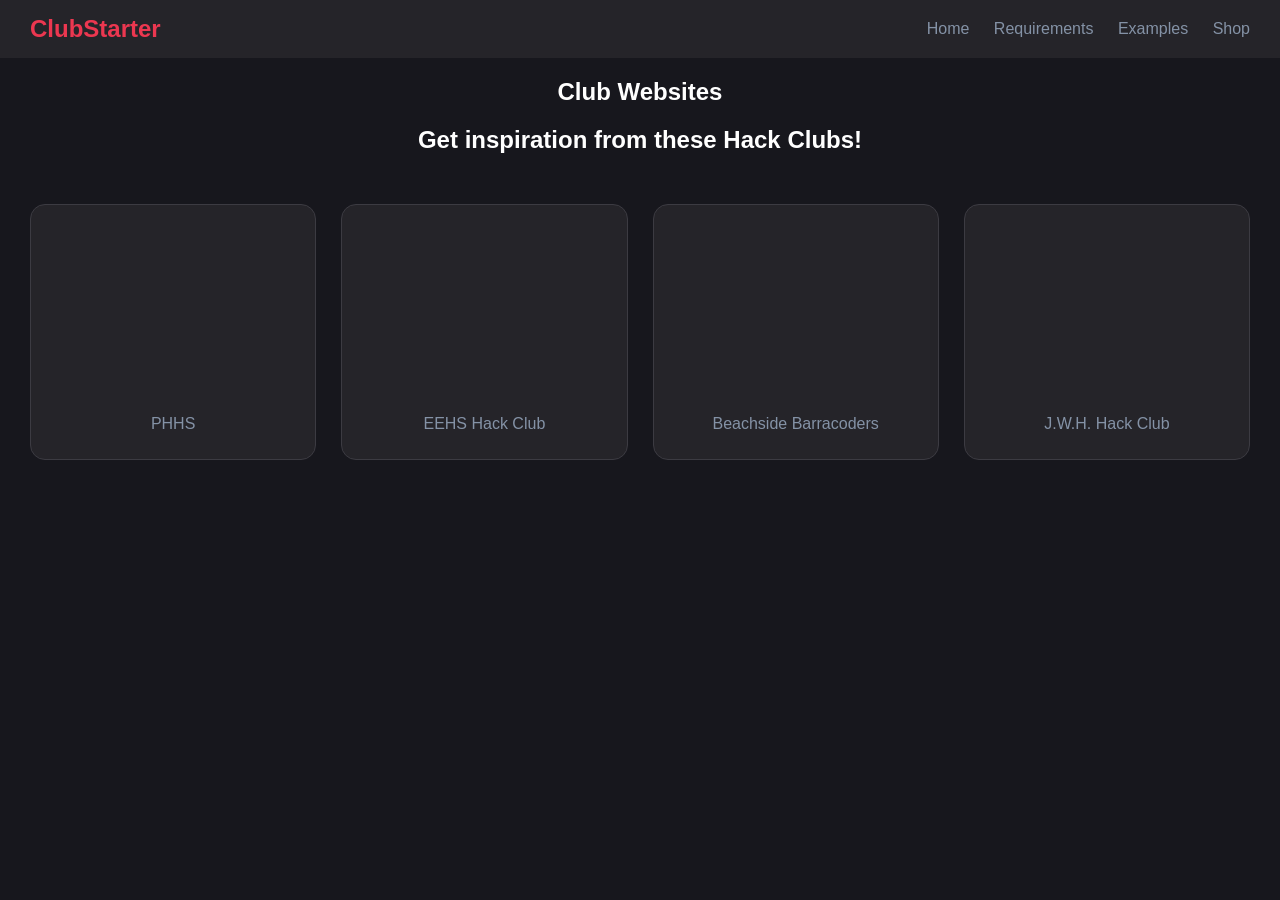
==== examples.html @ 4f6a9ccc "Add J.W.H. Hack Club link and iframe to examples.html" ====
<!DOCTYPE html>
<html lang="en">
<head>
  <meta charset="UTF-8">
  <meta name="viewport" content="width=device-width, initial-scale=1.0">
  <title>Examples</title>
  <link rel="stylesheet" href="styles.css">
</head>
<body>

<nav class="nav">
  <h2>ClubStarter</h2>
  <div>
    <a href="index.html">Home</a>
    <a href="requirements.html">Requirements</a>
    <a href="examples.html">Examples</a>
    <a href="shop.html">Shop</a>
  </div>
</nav>

<section>
  <h1 class="center">Club Websites</h1>
  <h2 class="center">Get inspiration from these Hack Clubs!</h2>

  <div class="grid">

    <a class="tile" href="https://phhshack.club/" target="_blank">
      <iframe src="https://phhshack.club/"></iframe>
      <p>PHHS</p>
    </a>

    <a class="tile" href="https://eehshack.club/" target="_blank">
      <iframe src="https://eehshack.club/"></iframe>
      <p>EEHS Hack Club</p>
    </a>

    <a class="tile" href="https://barracoders.com/" target="_blank">
      <iframe src="https://barracoders.com/"></iframe>
      <p>Beachside Barracoders</p>
    </a>

    <a class="tile" href="https://jwhhack.club/" target="_blank">
      <iframe src="https://jwhhack.club/"></iframe>
      <p>J.W.H. Hack Club</p>
    </a>

  </div>
</section>

</body>
</html>
---- styles.css ----
body {
  margin: 0;
  font-family: 'Phantom Sans', 'Inter', Arial, sans-serif;
  background: #17171d;
  color: white;
}

a {
  color: #5bc0de;
}

.nav {
  display: flex;
  justify-content: space-between;
  align-items: center;
  padding: 15px 30px;
  background: #252429;
  position: sticky;
  top: 0;
  z-index: 100;
}

.nav h2 {
  color: #ec3750;
  margin: 0;
}

.nav a {
  color: #8492a6;
  margin-left: 20px;
  text-decoration: none;
  transition: color 0.2s;
}

.nav a:hover {
  color: white;
}

.hero {
  text-align: center;
  padding: 100px 20px;
}

.hero h1 {
  color: white;
}

.hero p {
  color: #8492a6;
  font-size: 1.15rem;
  max-width: 600px;
  margin: 10px auto 0;
}

.btn {
  display: inline-block;
  padding: 14px 30px;
  background: #ec3750;
  color: white;
  border-radius: 8px;
  text-decoration: none;
  margin: 20px 8px 0;
  transition: padding 0.2s, background 0.2s;
}

.btn:hover {
  padding: 16px 34px;
  background: #d62f45;
}

.center {
  text-align: center;
}

.container {
  max-width: 800px;
  margin: auto;
  padding: 20px;
}

.container a {
  color: #338eda;
}

.list li {
  margin: 10px 0;
  color: #8492a6;
}

.list li strong {
  color: white;
}

.grid {
  display: grid;
  grid-template-columns: repeat(auto-fit, minmax(250px, 1fr));
  gap: 25px;
  padding: 30px;
}

.card, .tile {
  background: #252429;
  border: 1px solid #3c3b42;
  border-radius: 15px;
  overflow: hidden;
  text-align: center;
  padding: 20px;
  transition: padding 0.2s, margin 0.2s;
}

.tile {
  padding: 0;
}

.tile iframe {
  width: 100%;
  height: 180px;
  border: none;
}

.tile img {
  width: 100%;
}

.card:hover, .tile:hover {
  padding-top: 24px;
  padding-bottom: 24px;
  margin-top: -4px;
  margin-bottom: -4px;
  border-color: #ec3750;
}

.tile:hover {
  padding-top: 4px;
  padding-bottom: 4px;
}

.tile p {
  padding: 10px;
  color: #8492a6;
}

.tile {
  color: white;
  text-decoration: none;
}

h1, h2 {
  color: white;
}

@media (max-width: 600px) {
  .nav {
    flex-direction: column;
    align-items: center;
  }
}
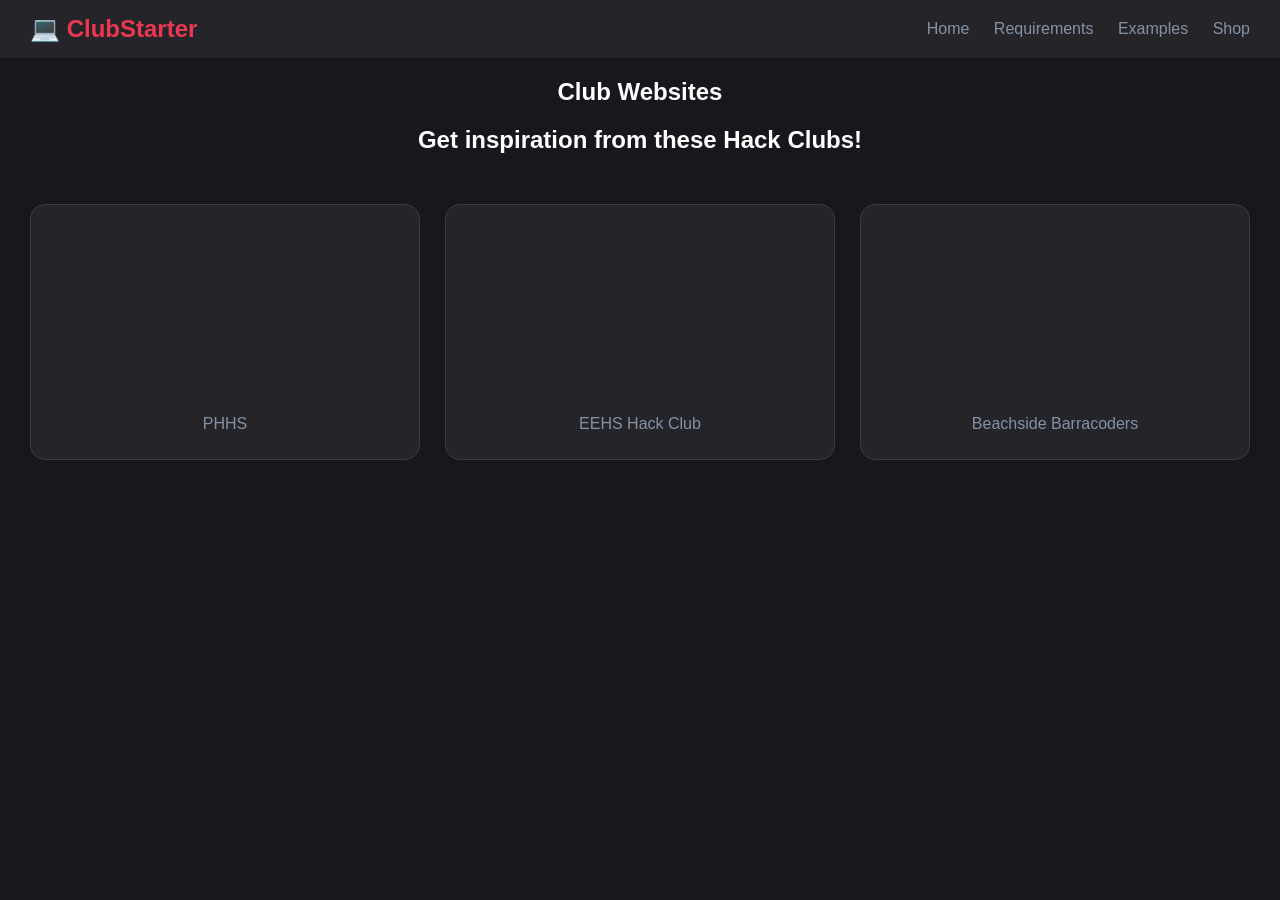
==== commit 7f5e492a: "hack clubbifying" ====
--- a/examples.html
+++ b/examples.html
@@ -1,51 +1,42 @@
-<!DOCTYPE html>
+<!doctype html>
 <html lang="en">
-<head>
-  <meta charset="UTF-8">
-  <meta name="viewport" content="width=device-width, initial-scale=1.0">
-  <title>Examples</title>
-  <link rel="stylesheet" href="styles.css">
-</head>
-<body>
+  <head>
+    <meta charset="UTF-8" />
+    <meta name="viewport" content="width=device-width, initial-scale=1.0" />
+    <title>Examples</title>
+    <link rel="stylesheet" href="styles.css" />
+  </head>
+  <body>
+    <nav class="nav">
+      <h2>💻 ClubStarter</h2>
+      <div>
+        <a href="index.html">Home</a>
+        <a href="requirements.html">Requirements</a>
+        <a href="examples.html">Examples</a>
+        <a href="shop.html">Shop</a>
+      </div>
+    </nav>
 
-<nav class="nav">
-  <h2>ClubStarter</h2>
-  <div>
-    <a href="index.html">Home</a>
-    <a href="requirements.html">Requirements</a>
-    <a href="examples.html">Examples</a>
-    <a href="shop.html">Shop</a>
-  </div>
-</nav>
+    <section>
+      <h1 class="center">Club Websites</h1>
+      <h2 class="center">Get inspiration from these Hack Clubs!</h2>
 
-<section>
-  <h1 class="center">Club Websites</h1>
-  <h2 class="center">Get inspiration from these Hack Clubs!</h2>
+      <div class="grid">
+        <a class="tile" href="https://phhshack.club/" target="_blank">
+          <iframe src="https://phhshack.club/"></iframe>
+          <p>PHHS</p>
+        </a>
 
-  <div class="grid">
+        <a class="tile" href="https://eehshack.club/" target="_blank">
+          <iframe src="https://eehshack.club/"></iframe>
+          <p>EEHS Hack Club</p>
+        </a>
 
-    <a class="tile" href="https://phhshack.club/" target="_blank">
-      <iframe src="https://phhshack.club/"></iframe>
-      <p>PHHS</p>
-    </a>
-
-    <a class="tile" href="https://eehshack.club/" target="_blank">
-      <iframe src="https://eehshack.club/"></iframe>
-      <p>EEHS Hack Club</p>
-    </a>
-
-    <a class="tile" href="https://barracoders.com/" target="_blank">
-      <iframe src="https://barracoders.com/"></iframe>
-      <p>Beachside Barracoders</p>
-    </a>
-
-    <a class="tile" href="https://jwhhack.club/" target="_blank">
-      <iframe src="https://jwhhack.club/"></iframe>
-      <p>J.W.H. Hack Club</p>
-    </a>
-
-  </div>
-</section>
-
-</body>
+        <a class="tile" href="https://barracoders.com/" target="_blank">
+          <iframe src="https://barracoders.com/"></iframe>
+          <p>Beachside Barracoders</p>
+        </a>
+      </div>
+    </section>
+  </body>
 </html>
--- a/styles.css
+++ b/styles.css
@@ -1,3 +1,32 @@
+@font-face {
+  font-family: 'Phantom Sans';
+  src:
+    url('https://assets.hackclub.com/fonts/Phantom_Sans_0.7/Regular.woff') format('woff'),
+    url('https://assets.hackclub.com/fonts/Phantom_Sans_0.7/Regular.woff2') format('woff2');
+  font-weight: normal;
+  font-style: normal;
+  font-display: swap;
+}
+
+@font-face {
+  font-family: 'Phantom Sans';
+  src:
+    url('https://assets.hackclub.com/fonts/Phantom_Sans_0.7/Italic.woff') format('woff'),
+    url('https://assets.hackclub.com/fonts/Phantom_Sans_0.7/Italic.woff2') format('woff2');
+  font-weight: normal;
+  font-style: italic;
+  font-display: swap;
+}
+
+@font-face {
+  font-family: 'Phantom Sans';
+  src:
+    url('https://assets.hackclub.com/fonts/Phantom_Sans_0.7/Bold.woff') format('woff'),
+    url('https://assets.hackclub.com/fonts/Phantom_Sans_0.7/Bold.woff2') format('woff2');
+  font-weight: bold;
+  font-style: normal;
+  font-display: swap;
+}
 body {
   margin: 0;
   font-family: 'Phantom Sans', 'Inter', Arial, sans-serif;
@@ -84,11 +113,12 @@
 
 .list li {
   margin: 10px 0;
-  color: #8492a6;
+  /* color: #8492a6; */
 }
 
 .list li strong {
   color: white;
+  font-size: 110%;
 }
 
 .grid {
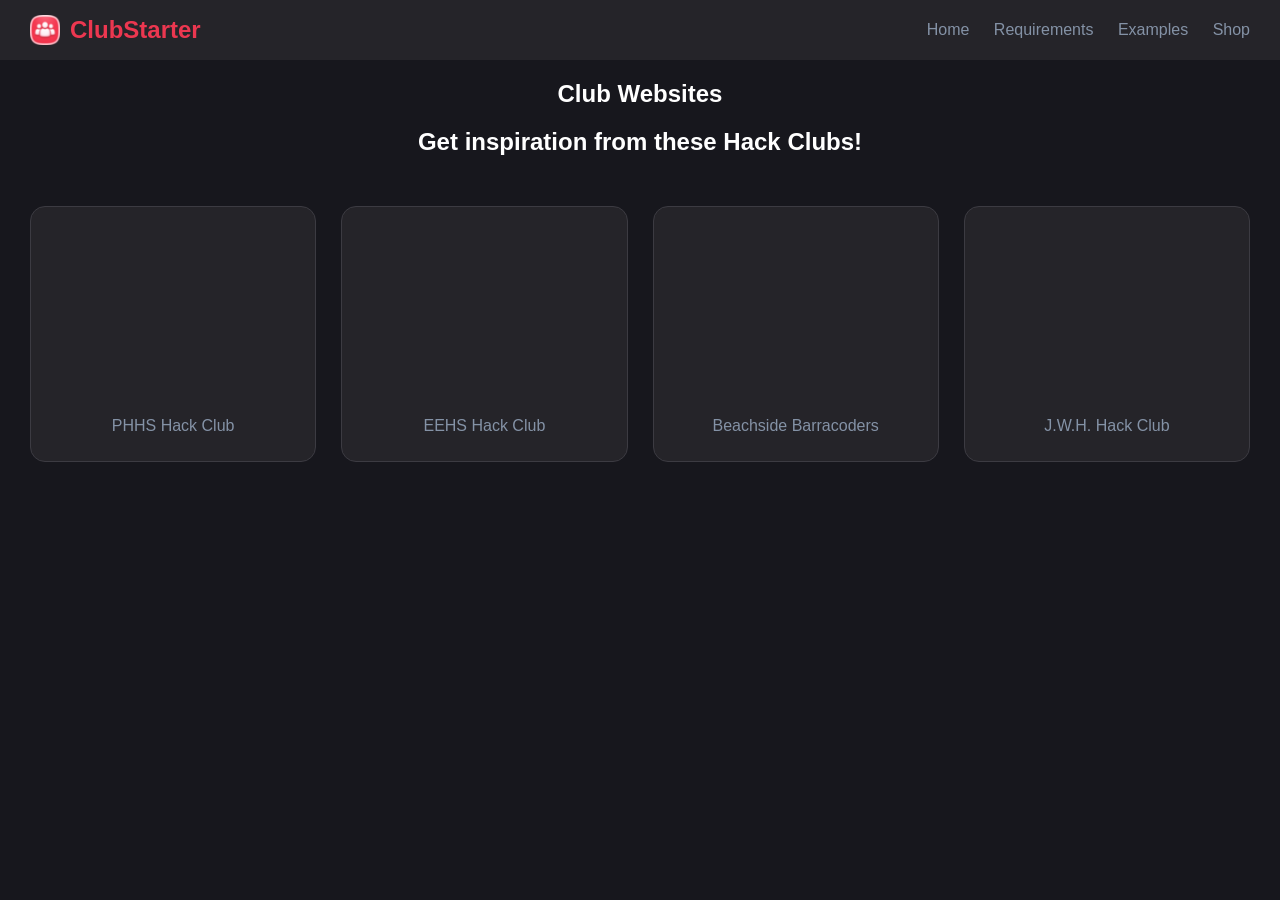
==== commit a20ead5c: "Add a favicon and update navigation headers across the pages" ====
--- a/examples.html
+++ b/examples.html
@@ -4,11 +4,12 @@
     <meta charset="UTF-8" />
     <meta name="viewport" content="width=device-width, initial-scale=1.0" />
     <title>Examples</title>
+    <link rel="icon" href="favicon.ico" />
     <link rel="stylesheet" href="styles.css" />
   </head>
   <body>
     <nav class="nav">
-      <h2>💻 ClubStarter</h2>
+      <h2><img src="favicon.ico" alt="Logo" class="logo"> ClubStarter</h2>
       <div>
         <a href="index.html">Home</a>
         <a href="requirements.html">Requirements</a>
@@ -24,7 +25,7 @@
       <div class="grid">
         <a class="tile" href="https://phhshack.club/" target="_blank">
           <iframe src="https://phhshack.club/"></iframe>
-          <p>PHHS</p>
+          <p>PHHS Hack Club</p>
         </a>
 
         <a class="tile" href="https://eehshack.club/" target="_blank">
@@ -36,6 +37,11 @@
           <iframe src="https://barracoders.com/"></iframe>
           <p>Beachside Barracoders</p>
         </a>
+
+        <a class="tile" href="https://jwhhack.club/" target="_blank">
+          <iframe src="https://jwhhack.club/"></iframe>
+          <p>J.W.H. Hack Club</p>
+        </a>
       </div>
     </section>
   </body>
--- a/styles.css
+++ b/styles.css
@@ -52,6 +52,14 @@
 .nav h2 {
   color: #ec3750;
   margin: 0;
+  display: flex;
+  align-items: center;
+  gap: 10px;
+}
+
+.logo {
+  height: 30px;
+  width: 30px;
 }
 
 .nav a {
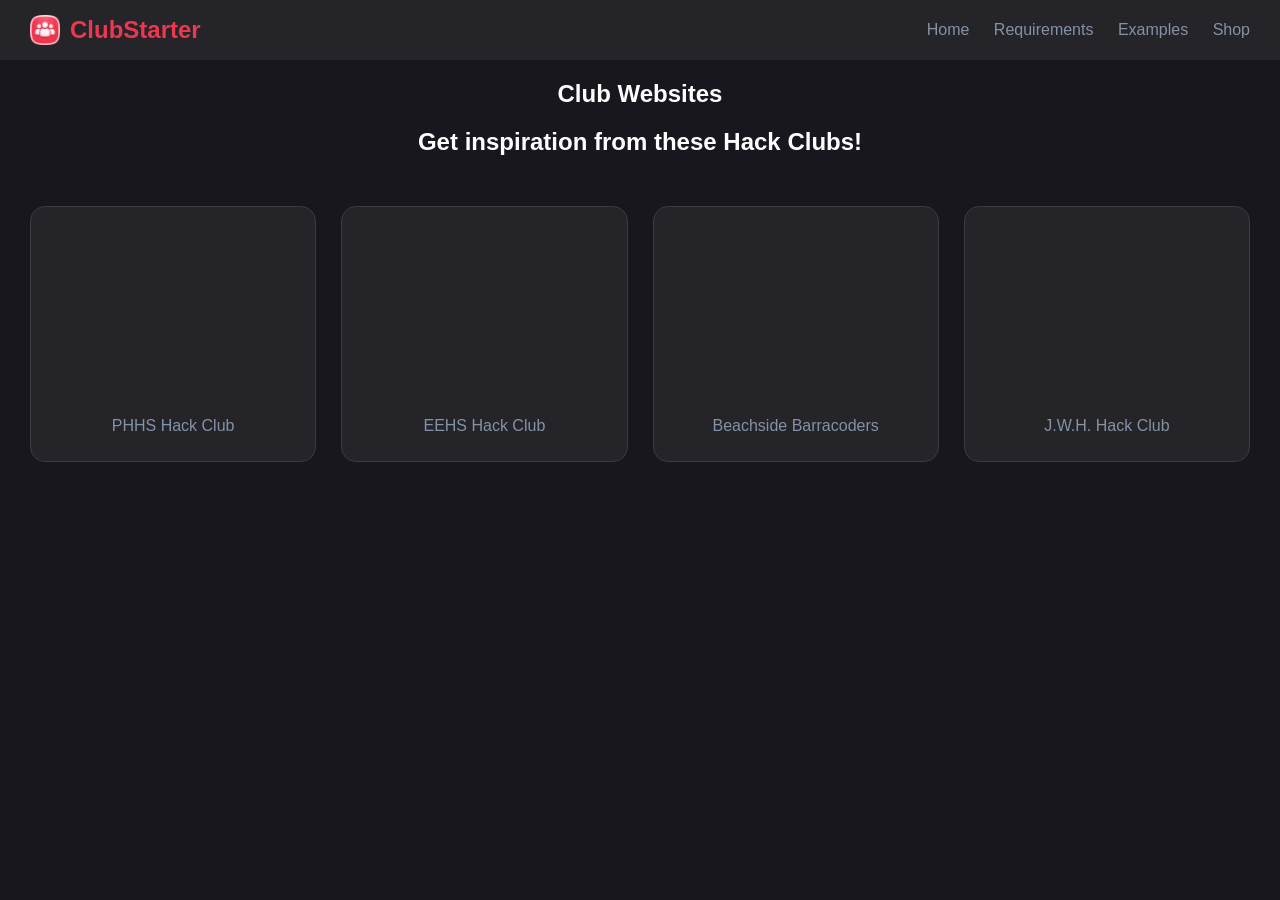
==== commit f3ec4870: "Merge pull request #5 from alextheradu/main Updated navbar image to make it less blurry" ====
--- a/examples.html
+++ b/examples.html
@@ -9,7 +9,7 @@
   </head>
   <body>
     <nav class="nav">
-      <h2><img src="favicon.ico" alt="Logo" class="logo"> ClubStarter</h2>
+      <h2><img src="full-img.png" alt="Logo" class="logo"> ClubStarter</h2>
       <div>
         <a href="index.html">Home</a>
         <a href="requirements.html">Requirements</a>
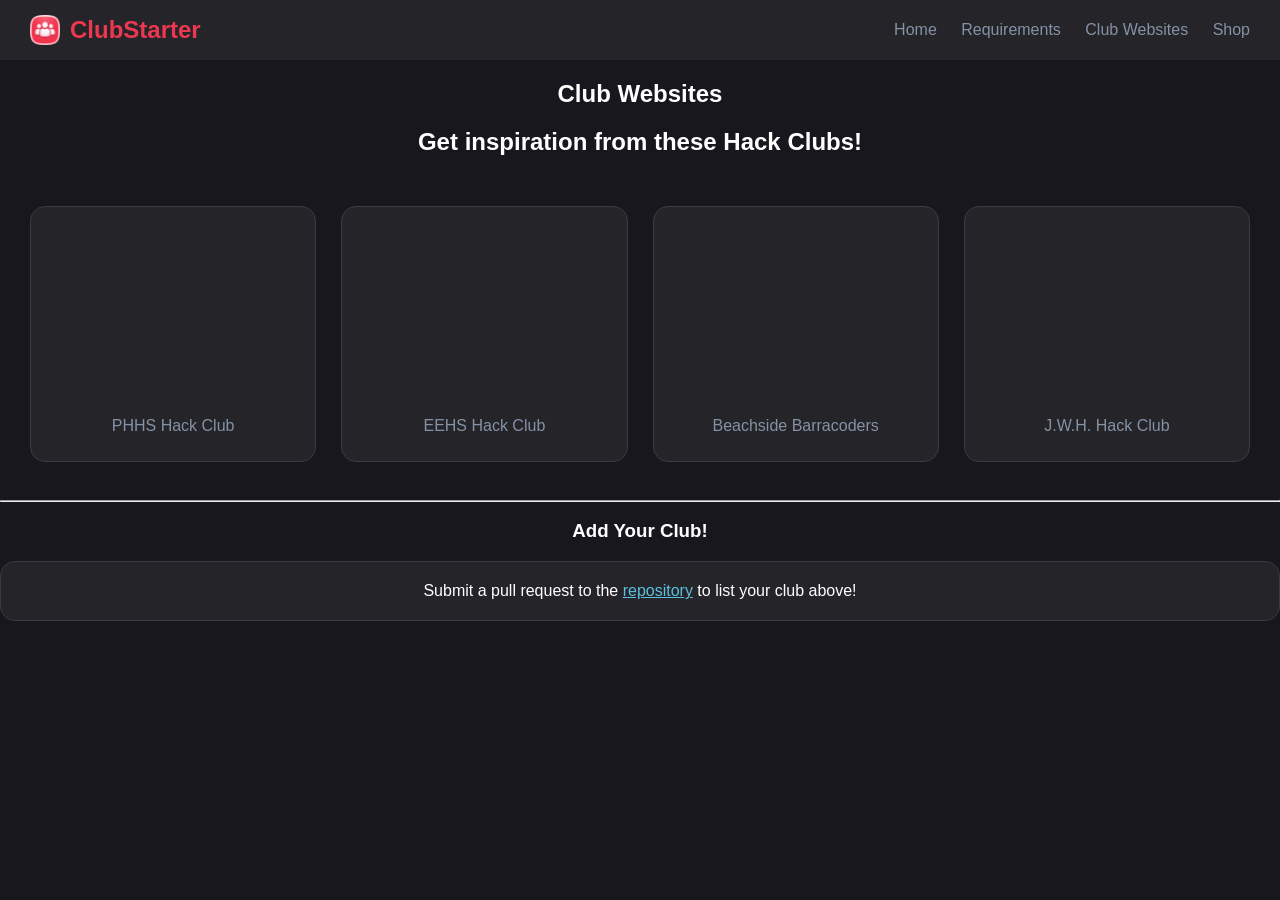
==== commit 8e6a8fc8: "Changed examples to club workshops. Added repo plea to clubs page" ====
--- a/examples.html
+++ b/examples.html
@@ -13,7 +13,7 @@
       <div>
         <a href="index.html">Home</a>
         <a href="requirements.html">Requirements</a>
-        <a href="examples.html">Examples</a>
+        <a href="examples.html">Club Websites</a>
         <a href="shop.html">Shop</a>
       </div>
     </nav>
@@ -44,5 +44,12 @@
         </a>
       </div>
     </section>
+
+    <hr>
+
+    <section>
+      <h3 class="center">Add Your Club!</h3>
+      <div class="card">Submit a pull request to the <a href="https://github.com/hackclub/clubsite">repository</a> to list your club above!</div>
+    </section>
   </body>
 </html>
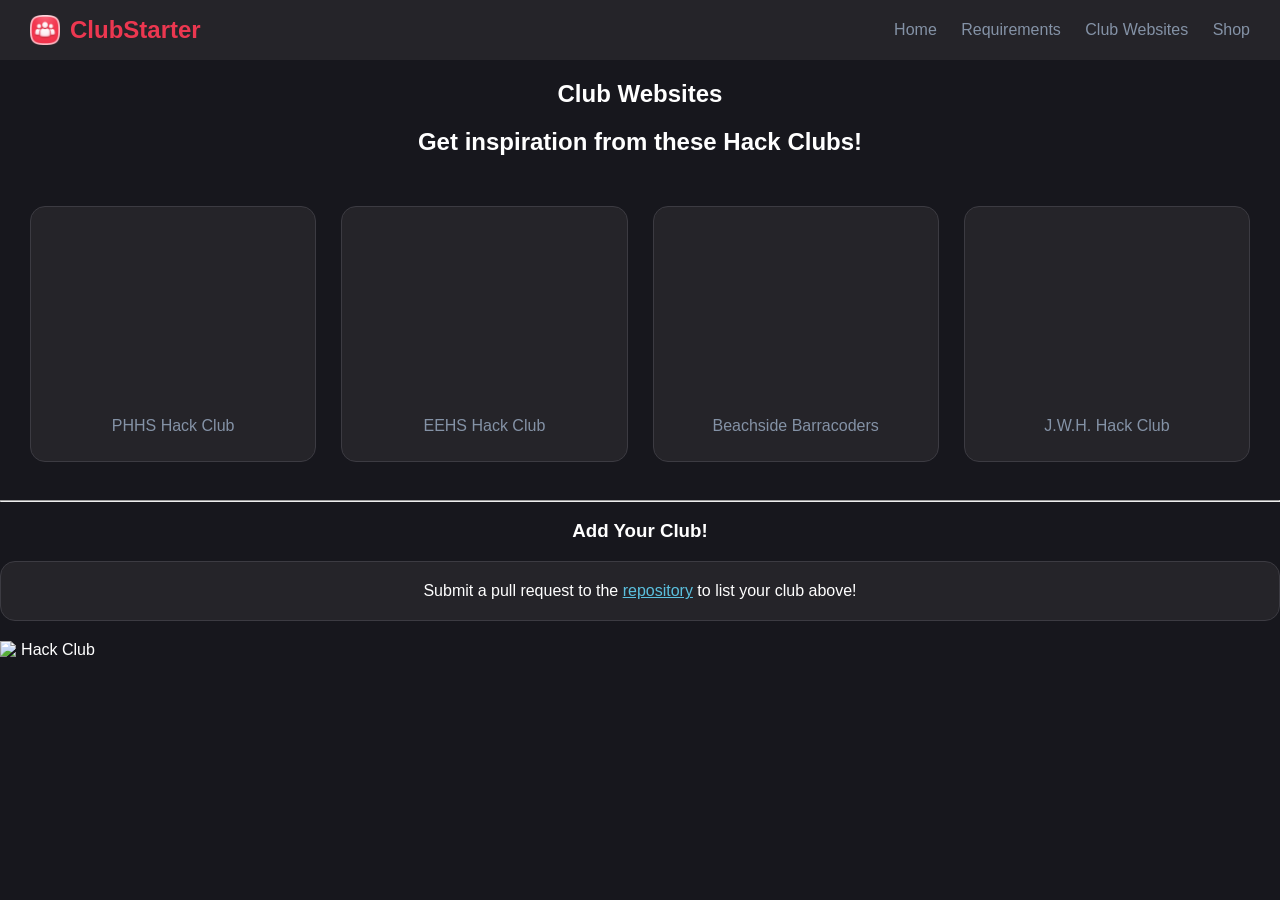
==== commit 397fe97a: "Added Hack Club footer" ====
--- a/examples.html
+++ b/examples.html
@@ -51,5 +51,10 @@
       <h3 class="center">Add Your Club!</h3>
       <div class="card">Submit a pull request to the <a href="https://github.com/hackclub/clubsite">repository</a> to list your club above!</div>
     </section>
+
+    <footer>
+      <img src="https://cdn.hackclub.com/019d0e40-09a6-72f3-857b-6c29acc677fc/flag-orpheus-left.png" alt="Hack Club">
+    </footer>
+
   </body>
 </html>
--- a/styles.css
+++ b/styles.css
@@ -187,6 +187,21 @@
   color: white;
 }
 
+footer {
+  text-align: center;
+  padding: 20px;
+  color: white;
+  width: 100%;
+}
+
+footer img {
+  width: 100px;
+  height: auto;
+  margin-bottom: 10px;
+  position: absolute;
+  left: 0;
+}
+
 @media (max-width: 600px) {
   .nav {
     flex-direction: column;
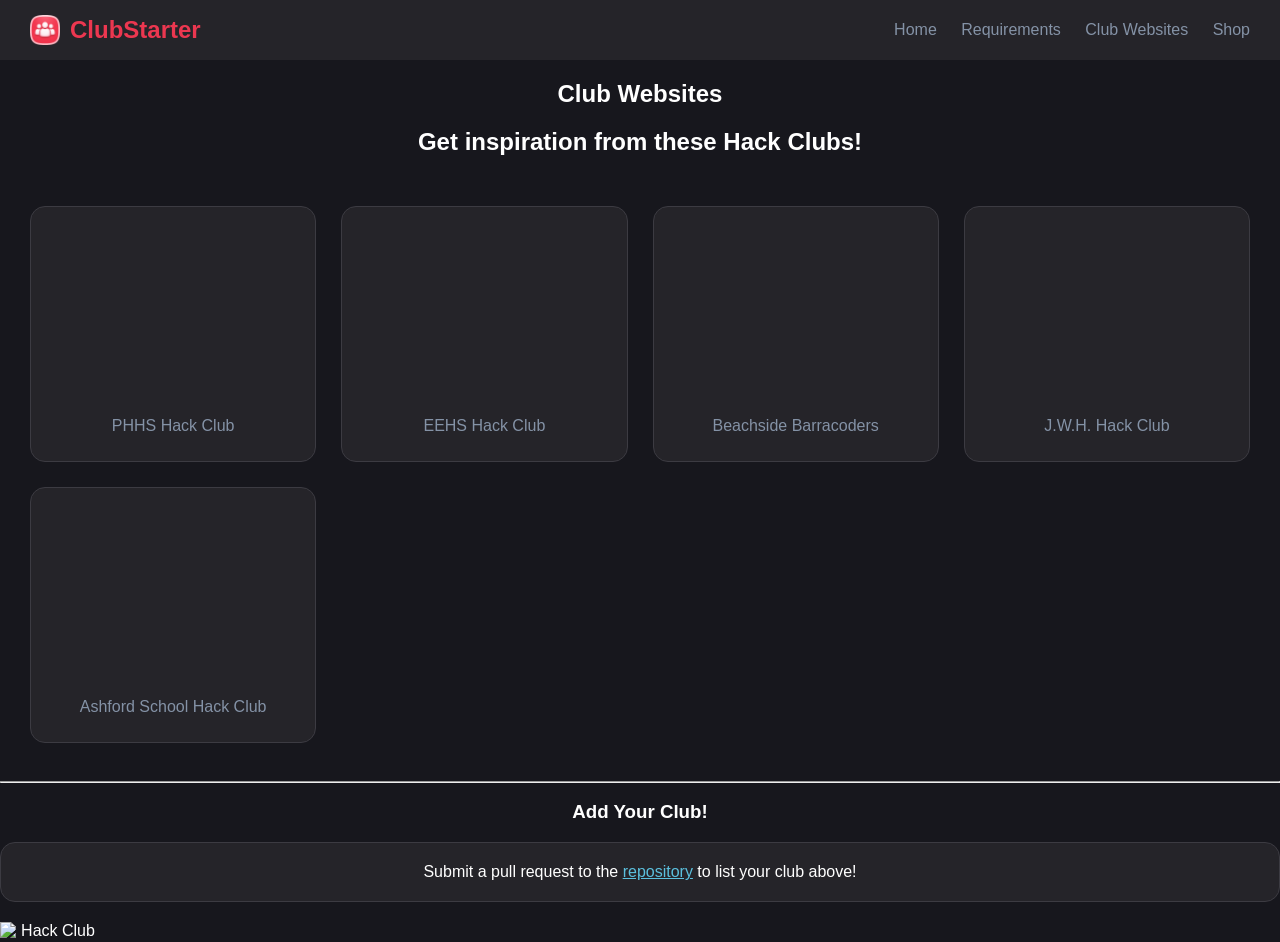
==== commit 6f77f428: "Add Ashford School Hack Club link to examples.html" ====
--- a/examples.html
+++ b/examples.html
@@ -42,6 +42,11 @@
           <iframe src="https://jwhhack.club/"></iframe>
           <p>J.W.H. Hack Club</p>
         </a>
+
+        <a class="tile" href="https://as.dino.icu/" target="_blank">
+          <iframe src="https://as.dino.icu/"></iframe>
+          <p>Ashford School Hack Club</p>
+        </a>
       </div>
     </section>
 
